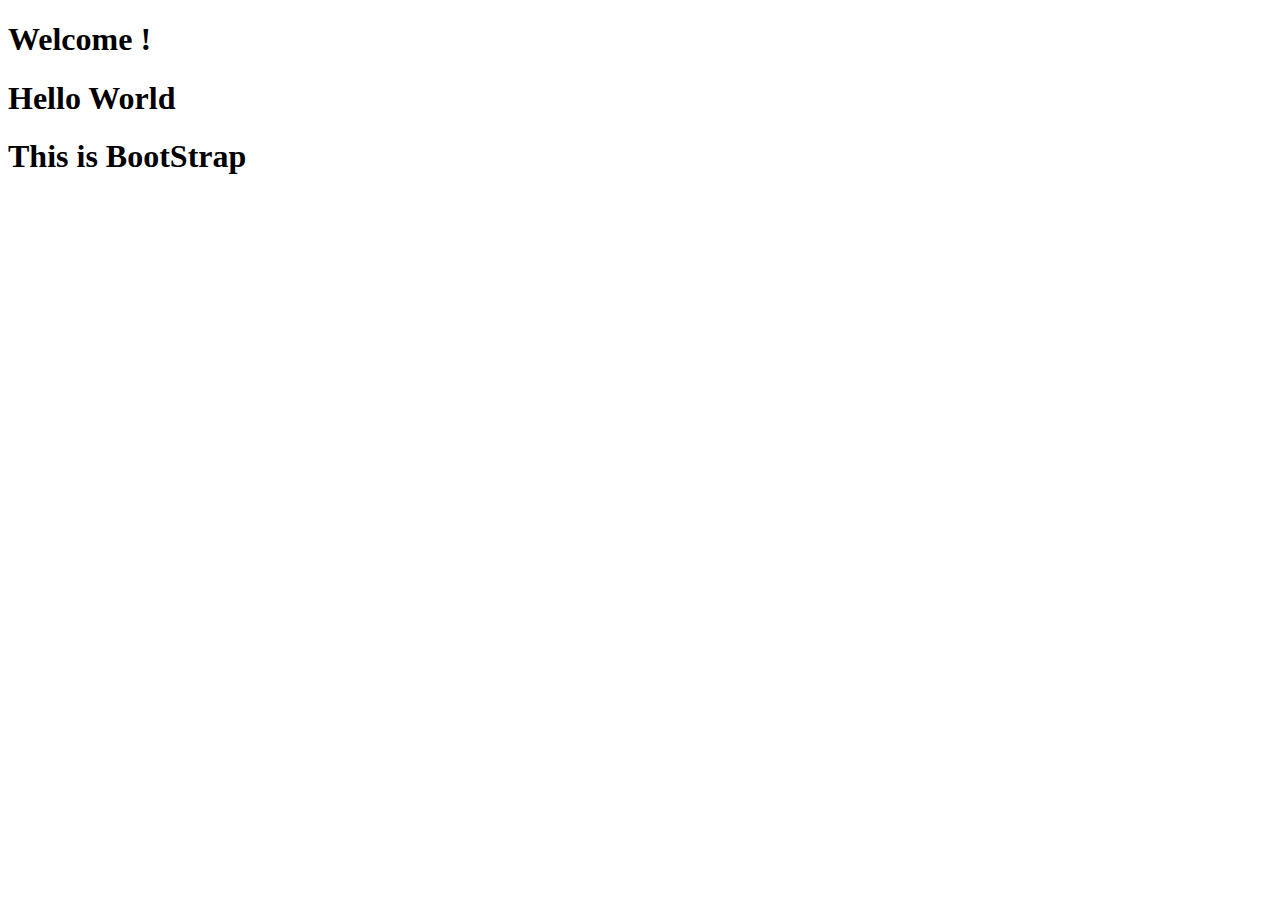
==== index.html @ db65c618 "Add files via upload" ====
<!DOCTYPE html>
<html lang="en">
<head>
    <meta charset="UTF-8">
    <meta name="viewport" content="width=device-width, initial-scale=1.0">
    <title>Document</title>
    <link href="https://cdn.jsdelivr.net/npm/bootstrap@5.0.2/dist/css/bootstrap.min.css" rel="stylesheet" integrity="sha384-EVSTQN3/azprG1Anm3QDgpJLIm9Nao0Yz1ztcQTwFspd3yD65VohhpuuCOmLASjC" crossorigin="anonymous">
</head>
<body>
    <div class="container-sm p-5 my-4 bg-dark text-white ">
        <h1>Welcome !</h1>
    </div>
    <div class="container-md p-5 my-5 bg-secondary text-white">
        <h1>Hello World</h1>
    </div>
    <div class="container-lg mt-5 p-5 bg-primary text-white">
        <h1>This is BootStrap</h1>
    </div>
</body>
</html>
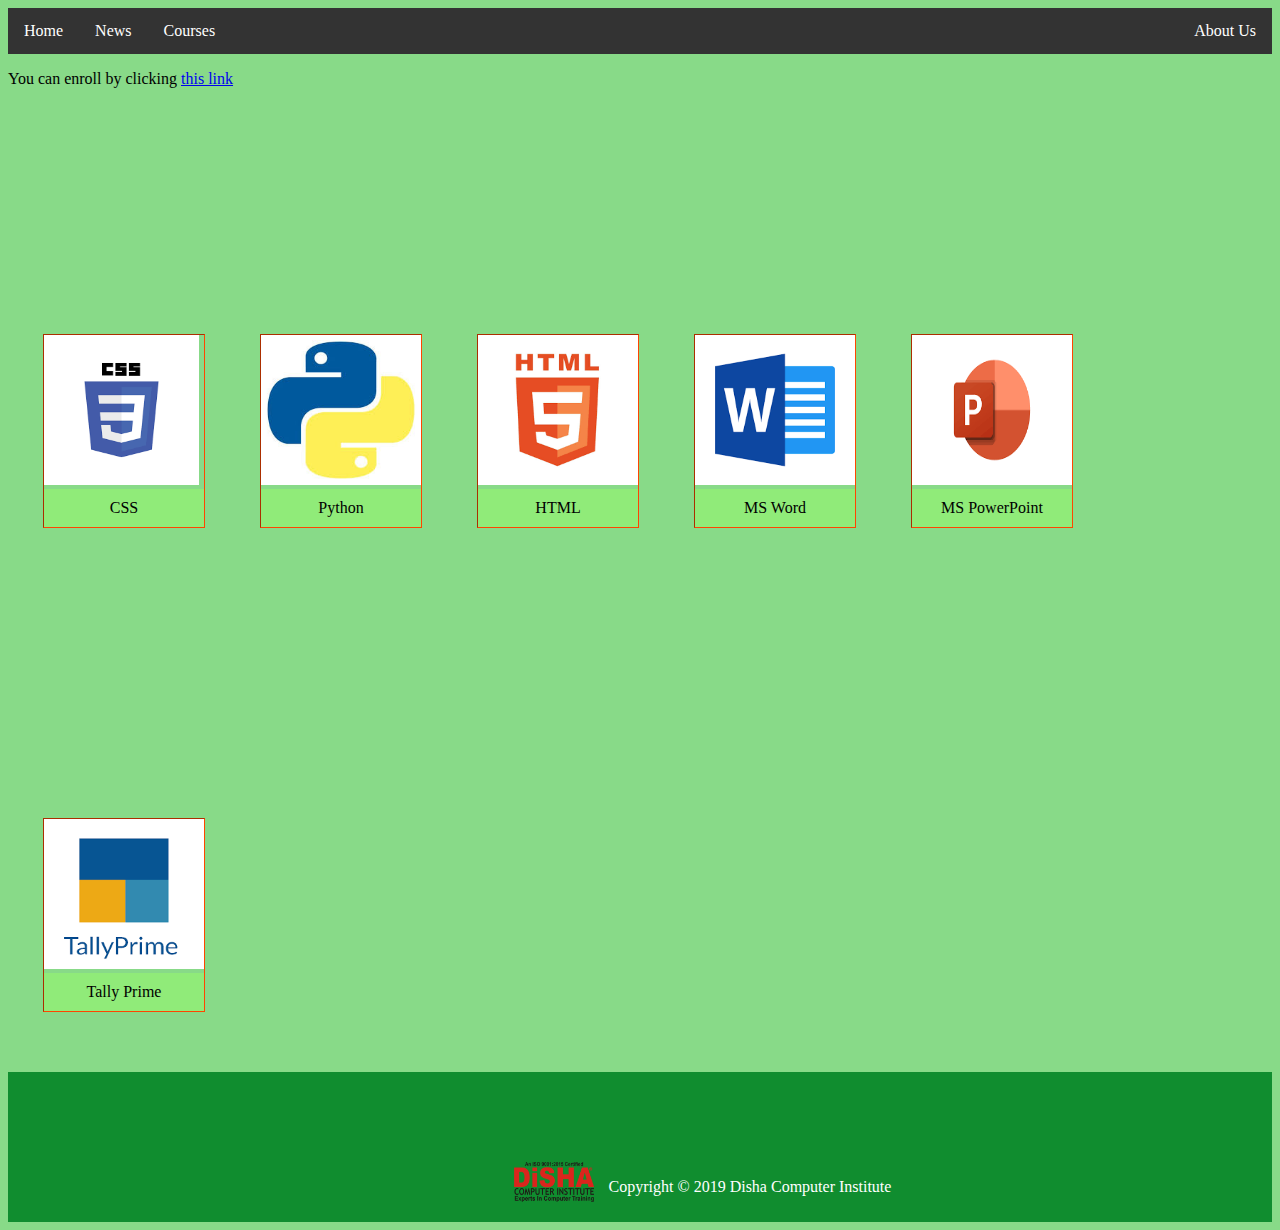
==== commit 37633c3e: "Add files via upload" ====
--- a/index.html
+++ b/index.html
@@ -1,20 +1,115 @@
 <!DOCTYPE html>
-<html lang="en">
+<html>
 <head>
-    <meta charset="UTF-8">
-    <meta name="viewport" content="width=device-width, initial-scale=1.0">
-    <title>Document</title>
-    <link href="https://cdn.jsdelivr.net/npm/bootstrap@5.0.2/dist/css/bootstrap.min.css" rel="stylesheet" integrity="sha384-EVSTQN3/azprG1Anm3QDgpJLIm9Nao0Yz1ztcQTwFspd3yD65VohhpuuCOmLASjC" crossorigin="anonymous">
+  <title>prj</title>
+  <link rel="stylesheet" href="sample.css">
 </head>
 <body>
-    <div class="container-sm p-5 my-4 bg-dark text-white ">
-        <h1>Welcome !</h1>
+
+<ul>
+  <li><a href="#home">Home</a></li>
+  <li><a href="#news">News</a></li>
+  <li class="dropdown">
+    <a href="javascript:void(0)" class="dropbtn">Courses</a>
+    <div class="dropdown-content">
+      <ul class="sub">
+       <li class="dropdown2"><a href="#" class="a">Programming</a>
+       <div class="link1-content">
+        <a href="#">C</a>
+	      <a href="#">HTML</a>
+	      <a href="Assignment2.html">Python</a>
+        </div>
+       </li>
+      <li class="dropdown3"><a href="#" class="a">MS Office</a>
+       <div class="link2-content">
+        <a href="#">MS Word</a>
+        <a href="#">PowerPoint</a>
+        <a href="#">MS Excel</a>
+       </div>
+      </li>
+      <li class="dropdown4"><a href="#">Banking</a>
+        <div class="link3-content">
+          <a href="#">Auditing</a>
+          <a href="#">Taxation</a>
+        </div>
+      </li>
+</ul>
     </div>
-    <div class="container-md p-5 my-5 bg-secondary text-white">
-        <h1>Hello World</h1>
+  </li>
+  <li class="right"><a href="#about">About Us</a></li>
+</ul>
+<div>
+<p>You can enroll by clicking <a href="assignment1.html" target="_blank">this link</a></p>
+</div>
+
+<div class="responsive">
+  <div class="gallery">
+      <a target="_blank" href="css.png">
+          <img src="css.png" alt="css" width="180px">
+      </a>
+      <div class="desc">CSS</div>
+  </div>
+ </div> 
+ 
+<div class="responsive">
+  <div class="gallery">
+      <a target="_blank" href="python.jfif">
+          <img src="python.jfif" alt="python">
+      </a>
+      <div class="desc">Python</div>
+  </div>
+ </div> 
+ <div>
+
+  <div class="responsive">
+    <div class="gallery">
+        <a target="_blank" href="html.png">
+            <img src="html.png" alt="html">
+        </a>
+        <div class="desc">HTML</div>
     </div>
-    <div class="container-lg mt-5 p-5 bg-primary text-white">
-        <h1>This is BootStrap</h1>
+   </div> 
+
+   <div class="responsive">
+    <div class="gallery">
+        <a target="_blank" href="msword.png">
+            <img src="msword.png" alt="msword">
+        </a>
+        <div class="desc">MS Word</div>
     </div>
+   </div> 
+
+   <div class="responsive">
+    <div class="gallery">
+        <a target="_blank" href="powerpoint.png">
+            <img src="powerpoint.png" alt="powerpoint">
+        </a>
+        <div class="desc">MS PowerPoint</div>
+    </div>
+   </div> 
+   
+   <div class="responsive">
+    <div class="gallery">
+        <a target="_blank" href="tally.png">
+            <img src="tally.png" alt="tally">
+        </a>
+        <div class="desc">Tally Prime</div>
+    </div>
+   </div> 
+   <div>
+   <div>
+ <div class="cl">  
+<footer> 
+  <div class="ft">
+  <img src="Disha.png" alt="disha" width="80px" height="40px">
+   <p>
+    Copyright &#169; 2019 Disha Computer Institute
+  </p>
+  </div>
+</footer>
+
+ </div>
+ 
+
 </body>
 </html>
--- a/sample.css
+++ b/sample.css
@@ -0,0 +1,157 @@
+ul {
+    list-style-type: none;
+    margin: 0;
+    padding: 0;
+    overflow: hidden;
+    background-color: #333;
+  }
+  
+  li {
+    float: left;
+  }
+  
+  li a, .dropbtn, .a {
+    display: inline-block;
+    color: white;
+    text-align: center;
+    padding: 14px 16px;
+    text-decoration: none;
+  }
+  
+  li a:hover, .dropdown:hover .dropbtn{
+    background-color: #04AA6D;
+  }
+  
+  li.dropdown {
+    display: inline-block;
+  }
+  
+  .dropdown-content {
+    display: none;
+    position: absolute;
+    background-color: #856b6b;
+    min-width: 160px;
+    box-shadow: 0px 8px 16px 0px rgba(0,0,0,0.2);
+    z-index: 1;
+  }
+  
+  .dropdown-content a {
+    color: black;
+    padding: 12px 16px;
+    text-decoration: none;
+    display: block;
+    text-align: left;
+  }
+  
+  .dropdown-content a:hover {background-color: #f1f1f1;}
+  
+  .dropdown:hover .dropdown-content {
+    display: block;
+  }
+  
+  a {
+    display: inline-block;
+  }
+  
+  
+  .link1-content a {
+    color: black;
+    padding: 12px 16px;
+    text-decoration: none;
+    display: block;
+    text-align: left;
+  }
+  
+  .link1-content {
+    display: none;
+    position: absolute;
+    background-color: #f9f9f9;
+    min-width: 160px;
+    box-shadow: 0px 8px 16px 0px rgba(0,0,0,0.2);
+    z-index: 1;
+  }
+  .dropdown2:hover .link1-content , .dropdown3:hover .link2-content, .dropdown4:hover .link3-content{
+    display: block;
+  }
+  
+  a {
+    display: inline-block;
+  }
+  .link1-content a {
+  display:block;
+  }
+  
+  .sub li {
+     display:block;
+     background-color:rgba(112, 189, 182, 0.938) ;
+  }
+  ul.sub li{
+    float: none;
+  }
+  .link1-content,.link2-content ,.link3-content{
+    margin-left: 80px;
+    
+  }
+  .link2-content, .link3-content{
+    display: none;
+    background-color: #f9f9f9;
+    position: absolute;
+    min-width: 160px;
+    box-shadow: 0px 8px 16px 0px rgba(0,0,0,0.2);
+    z-index: 1;
+    }
+    .link2-content a ,.link3-content a{
+        color: black;
+        padding: 12px 16px;
+        text-decoration: none;
+        display: block;
+        text-align: left;
+      }
+      body{
+        background-color: rgb(136, 218, 136);
+      }
+      li.right{
+        float: right;
+        
+      }
+      footer{
+        background-color: rgb(16, 141, 47);
+        color: white;
+        height: 150px;
+        
+      }
+      .ft{
+        padding-top: 90px;
+        margin-left: 40%;
+       
+      }
+      img{
+        float: left;
+        margin-right: 15px;
+      }
+      div.gallery{
+        border: 1px inset orangered;
+        width: 160px;
+        margin: 20px;
+        margin-top: 230px;
+    }
+    div.gallery:hover{
+        border: 2px inset green;
+    }    
+    div.gallery img{
+        width: 100%;
+        height: 150px;
+    }
+    div.desc{
+        padding: 10px;
+        text-align: center;
+        background-color: rgb(144, 235, 121);
+    }
+    .responsive{
+      float: left;
+      margin-left: 15px;
+      margin-bottom: 40px;
+    }
+    .cl{
+      clear: both;
+    }